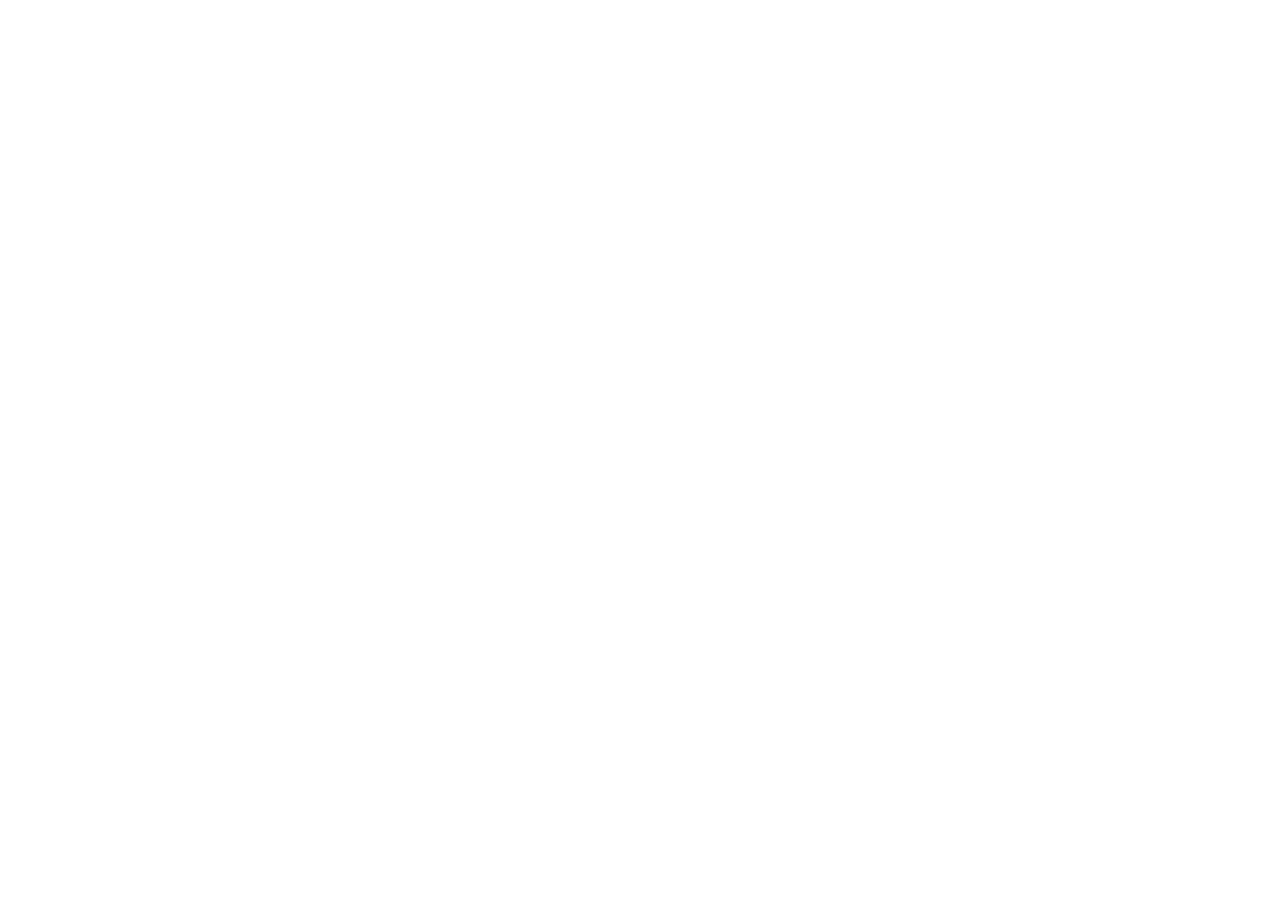
==== documents/d43.html @ f88473c8 "New folder structure" ====
<!doctype html>
<html lang="en">
<head>
<title>My project</title>
<meta charset="utf-8">
<link rel="stylesheet" href="css/CETEIcean.css" />
<link rel="stylesheet" href="css/style.css" />

<script src="js/CETEI.js"></script>
</head> <body>
<div id="TEI"></div>
<script>
var CETEIcean = new CETEI();

CETEIcean.addBehaviors({
"tei": {
"teiHeader" : null,
"head": [ "<a href=\"http://symogih.org\">" , "</a>" ]
} });

CETEIcean.getHTML5("data/d43.xml", function(data) {
document.getElementById("TEI").appendChild(data) })
</script> </body>
</html>
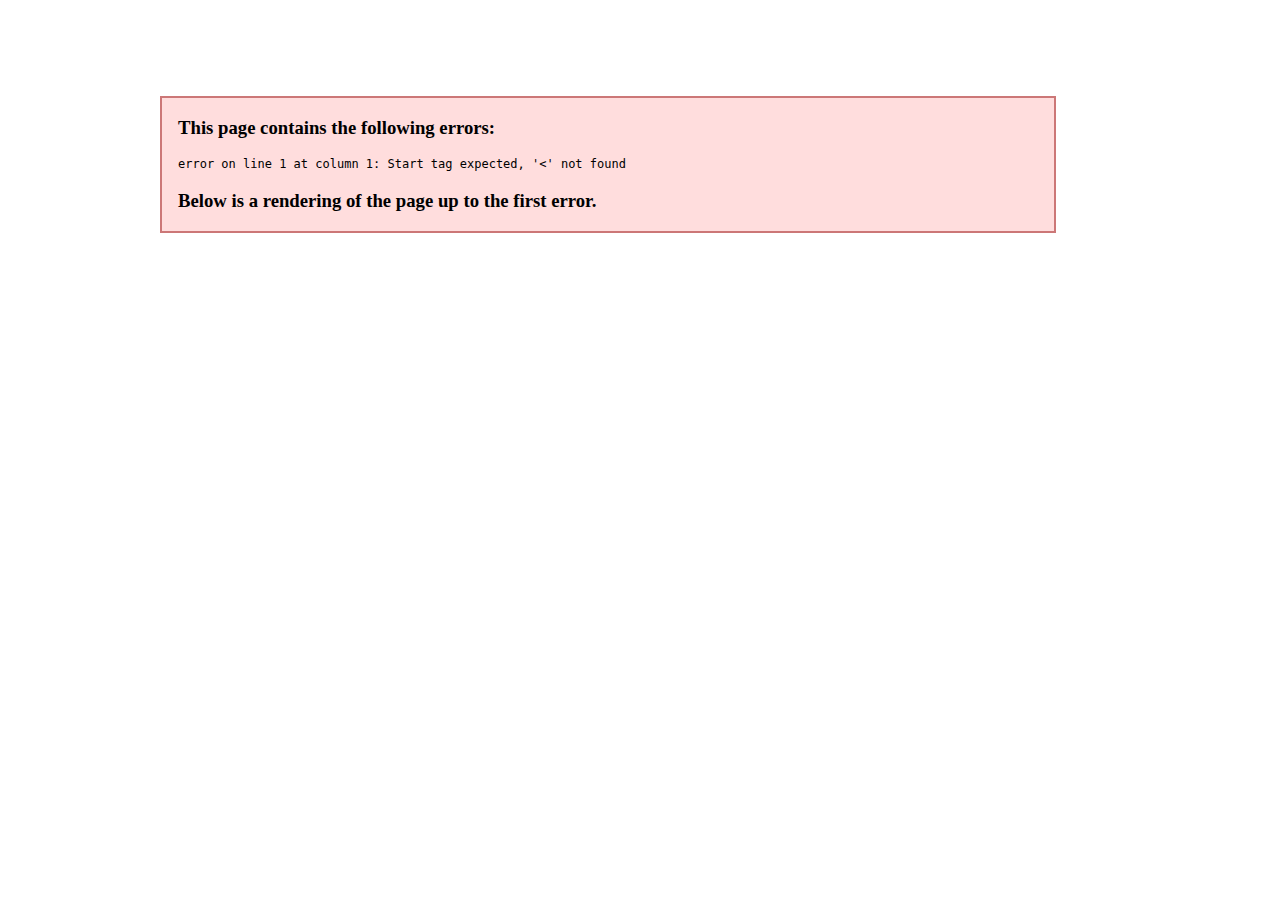
==== commit 69691b96: "Correction référence js" ====
--- a/documents/d43.html
+++ b/documents/d43.html
@@ -3,10 +3,10 @@
 <head>
 <title>My project</title>
 <meta charset="utf-8">
-<link rel="stylesheet" href="css/CETEIcean.css" />
-<link rel="stylesheet" href="css/style.css" />
+<link rel="stylesheet" href="../css/CETEIcean.css" />
+<link rel="stylesheet" href="../css/style.css" />
 
-<script src="js/CETEI.js"></script>
+<script src="../js/CETEI.js"></script>
 </head> <body>
 <div id="TEI"></div>
 <script>
@@ -14,8 +14,7 @@
 
 CETEIcean.addBehaviors({
 "tei": {
-"teiHeader" : null,
-"head": [ "<a href=\"http://symogih.org\">" , "</a>" ]
+"teiHeader" : null
 } });
 
 CETEIcean.getHTML5("data/d43.xml", function(data) {
--- a/css/CETEIcean.css
+++ b/css/CETEIcean.css
@@ -0,0 +1,1845 @@
+/* language support */
+/* render Arabic, Persian, Ottoman, Hebrew  as rtl */
+[lang = "ar"],
+[lang = "ota"],
+[lang = "fa"],
+[lang = "he"],
+[lang *="-Arab-AR"]{
+    direction:rtl;
+    text-align:right;
+}
+/* display latin scripts as ltr  */
+[lang = "en"],
+[lang = "fr"],
+[lang = "de"],
+[lang = "it"],
+[lang *="ar-Latn-"],
+[lang *="ota-Latn-"]{
+    direction:ltr;
+    text-align:left;
+}
+
+/* Choice elements */
+tei-choice tei-abbr + tei-expan:before,
+tei-choice tei-expan + tei-abbr:before,
+tei-choice tei-sic + tei-corr:before,
+tei-choice tei-corr + tei-sic:before,
+tei-choice tei-orig + tei-reg:before,
+tei-choice tei-reg + tei-orig:before {
+  content: " (";
+}
+tei-choice tei-abbr + tei-expan:after,
+tei-choice tei-expan + tei-abbr:after,
+tei-choice tei-sic + tei-corr:after,
+tei-choice tei-corr + tei-sic:after,
+tei-choice tei-orig + tei-reg:after,
+tei-choice tei-reg + tei-orig:after {
+  content: ")";
+}
+/* A */
+tei-ab {
+  display: block;
+  margin-top: 1em;
+  margin-bottom: 1em;
+}
+tei-accMat {
+  display: block;
+}
+tei-accMat:before {
+  content: "accompanying materials: ";
+}
+tei-acquisition {
+  display: block;
+  margin-top: 0;
+  margin-bottom: 0;
+}
+tei-acquisition:before {
+  font-weight: bold;
+  content: "acquisition";
+}
+tei-activity {
+  display: block;
+}
+tei-activity:before {
+  content: "activity: ";
+}
+tei-actor {
+  /* Empty Rule Set */
+}
+/* add */
+/* Could add other [place=] variations */
+tei-add[place=above] {
+  vertical-align: super;
+}
+tei-add[place=inline]:before {
+  content: "«";
+}
+tei-add[place=inline]:after {
+  content: "»";
+}
+tei-add[place=below] {
+  vertical-align: sub;
+}
+tei-addName {
+  /* Empty Rule Set */
+}
+tei-addSpan {
+  /* Empty Rule Set */
+}
+tei-additional {
+  display: block;
+}
+tei-additions {
+  display: block;
+}
+tei-additions:before {
+  content: "Significant additions within the document: ";
+}
+tei-addrLine {
+  display: block;
+}
+tei-address {
+  /* Empty Rule Set */
+}
+tei-address[data-tei-rend~="block"], addresss[data-tei-rendition~="#block"] {
+  display: block;
+}
+tei-adminInfo {
+  display: block;
+}
+tei-affiliation {
+  /* Empty Rule Set */
+}
+tei-age {
+  /* Empty Rule Set */
+}
+tei-alt {
+  /* Empty Rule Set */
+}
+tei-altGrp {
+  /* Empty Rule Set */
+}
+tei-altIdent {
+  /* Empty Rule Set */
+}
+tei-altIdentifier {
+  /* Empty Rule Set */
+}
+tei-am {
+  /* Empty Rule Set */
+}
+tei-analytic {
+  /* Empty Rule Set */
+}
+tei-anchor {
+  /* Empty Rule Set */
+}
+tei-app {
+  /* Empty Rule Set */
+}
+tei-app tei-note {
+  display: none;
+}
+tei-appInfo {
+  display: block;
+}
+tei-appInfo:before {
+  content: "Application information: ";
+}
+tei-application {
+  display: block;
+}
+tei-application:after {
+  content: " " attr(version);
+}
+tei-arc {
+  /* Empty Rule Set */
+}
+tei-argument {
+  display: block;
+}
+tei-att {
+  font-family: Courier,monospace;
+}
+tei-att:before {
+  content: "@";
+}
+tei-attDef {
+  /* Empty Rule Set */
+}
+tei-attList {
+  /* Empty Rule Set */
+}
+tei-attRef {
+  /* Empty Rule Set */
+}
+tei-author {
+  /* Empty Rule Set */
+}
+tei-titleStmt > tei-author {
+  display: block;
+  margin-bottom: 1em;
+}
+tei-authority {
+  /* Empty Rule Set */
+}
+tei-publicationStmt > tei-availability {
+  font-size: 80%;
+}
+tei-publicationStmt > tei-availability:before {
+  font-weight: bold;
+  content: "Availability: ";
+}
+tei-publicationStmt > tei-availability[data-tei-status]:before {
+  font-weight: bold;
+  content: "Availability (" attr(status) "): ";
+}
+/* B */
+tei-back {
+  display: block;
+}
+tei-bibl {
+  /* Empty Rule Set */
+}
+tei-bibl[data-tei-rend~="block"], bibl[data-tei-rendition~="#block"] {
+  display: block;
+  padding-left: 2em;
+  text-indent: -2em;
+}
+tei-biblFull {
+  display: block;
+}
+tei-biblScope {
+  /* Empty Rule Set */
+}
+tei-biblStruct {
+  /* Empty Rule Set */
+}
+tei-bicond {
+  /* Empty Rule Set */
+}
+tei-binary {
+  /* Empty Rule Set */
+}
+tei-binaryObject {
+  /* Empty Rule Set */
+}
+tei-binding {
+  display: block;
+}
+tei-binding:before {
+  content: "Binding: \a";
+  white-space: pre-wrap;
+}
+tei-binding[data-tei-contemporary]:before {
+  content: "Binding: \A" "Contemporary: " attr(contemporary) "\A";
+  white-space: pre-wrap;
+}
+tei-bindingDesc {
+  display: block;
+}
+tei-bindngDesc:before {
+  content: "Binding Description: \A";
+}
+tei-birth {
+  display: block;
+}
+tei-birth:before {
+  content: "Birth: ";
+}
+tei-bloc {
+  /* Empty Rule Set */
+}
+tei-broadcast {
+  /* Empty Rule Set */
+}
+tei-byline {
+  /* Empty Rule Set */
+}
+/* c */
+tei-c {
+  /* Empty Rule Set */
+}
+tei-cRefPattern {
+  display: none;
+}
+tei-caesura {
+  /* Empty Rule Set */
+}
+tei-camera {
+  /* Empty Rule Set */
+}
+tei-caption {
+  display: block;
+  margin-top: 1em;
+  margin-bottom: 1em;
+}
+tei-case[data-tei-value]:before {
+  font-weight: bold;
+  content: attr(value) " ";
+}
+tei-castGroup {
+  display: block;
+  margin-top: 1em;
+  margin-bottom: 1em;
+}
+tei-castItem {
+  display: list-item;
+}
+tei-castList {
+  display: block;
+  list-style-type: none;
+  margin-top: 1em;
+  margin-bottom: 1em;
+  margin-left: 2em;
+}
+tei-catDesc {
+  /* Empty Rule Set */
+}
+tei-catRef {
+  /* Empty Rule Set */
+}
+tei-category {
+  /* Empty Rule Set */
+}
+tei-cb {
+  display: block;
+  margin-top: 1em;
+  margin-bottom: 1em;
+}
+tei-cb:before {
+  content: "[column break]";
+}
+tei-cell {
+  display: table-cell;
+  padding: 1em 1.5em 1em 1em;
+  /*
+tei-border-left: 2px solid @border-color;
+tei-border-top:2px solid @border-color;
+tei-*/
+  border: 1px dotted #aaaaaa;
+  width: 100%;
+}
+/* for cell or row with @role = label */
+tei-[data-tei-role=label] {
+  font-weight: bold;
+}
+tei-certainty {
+  /* Empty Rule Set */
+}
+tei-change {
+  /* Empty Rule Set */
+}
+tei-channel {
+  /* Empty Rule Set */
+}
+tei-charDecl {
+  /* Empty Rule Set */
+}
+tei-charName {
+  /* Empty Rule Set */
+}
+tei-charProp {
+  /* Empty Rule Set */
+}
+tei-choice {
+  /* Empty Rule Set */
+}
+tei-cit {
+  /* Empty Rule Set */
+}
+tei-cl {
+  /* Empty Rule Set */
+}
+tei-classCode {
+  /* Empty Rule Set */
+}
+tei-classDecl {
+  /* Empty Rule Set */
+}
+tei-classRef {
+  /* Empty Rule Set */
+}
+tei-classSpec {
+  /* Empty Rule Set */
+}
+tei-classes {
+  /* Empty Rule Set */
+}
+tei-climate {
+  display: block;
+  margin-top: 1em;
+  margin-bottom: 1em;
+}
+tei-climate:before {
+  font-weight: bold;
+  content: "Climate: ";
+}
+tei-closer {
+  /* Empty Rule Set */
+}
+tei-code {
+  font-family: Courier,monospace;
+}
+/* jawalsh:
+For things like collation, condition, etc. that can have text or paragraphs as
+children, we should use margins, when the content is text, and no margins when there
+are child paragraphs (or other block elements). Otherwise we end up with double
+margins. */
+tei-collation {
+  display: block;
+  margin-top: 1em;
+  margin-bottom: 1em;
+}
+tei-collection {
+  /* Empty Rule Set */
+}
+tei-colloc {
+  /* Empty Rule Set */
+}
+tei-colophon {
+  font-style: italic;
+}
+tei-cond {
+  /* Empty Rule Set */
+}
+tei-condition {
+  display: block;
+  margin-top: 1em;
+  margin-bottom: 1em;
+}
+tei-constitution {
+  display: block;
+  margin-top: 1em;
+  margin-bottom: 1em;
+}
+tei-constitution:before {
+  font-weight: bold;
+  content: "Constitution: ";
+}
+tei-constitution[data-tei-type] {
+  display: block;
+  margin-top: 1em;
+  margin-bottom: 1em;
+}
+tei-constitution[data-tei-type]:before {
+  font-weight: bold;
+  content: "Constitution (" attr(type) "): ";
+}
+tei-constitution[data-tei-type=frags] {
+  display: block;
+  margin-top: 1em;
+  margin-bottom: 1em;
+}
+tei-constitution[data-tei-type=frags]:before {
+  font-weight: bold;
+  content: "Constitution (fragments): ";
+}
+tei-constraint {
+  /* Empty Rule Set */
+}
+tei-constraintSpec {
+  /* Empty Rule Set */
+}
+tei-content {
+  /* Empty Rule Set */
+}
+/* jawalsh:
+tei-Need to discuss and coordinate handling of sic/corr, abbr/expan, and orig/reg */
+tei-corr {
+  /* Empty Rule Set */
+}
+tei-correction {
+  /* Empty Rule Set */
+}
+tei-country {
+  /* Empty Rule Set */
+}
+tei-creation {
+  /* Empty Rule Set */
+}
+/*jawalsh:
+tei-Need to handle attributes for custEvent. All the att.datable* attributes will be tricky.
+tei-custodialHist and custEvent may normally be hidden along with other header metadata, but
+tei-we'll have other datable elements that may be tricky. */
+tei-custEvent {
+  display: list-item;
+}
+tei-custodialHist {
+  display: block;
+  margin-top: 1em;
+  margin-bottom: 1em;
+}
+/* d */
+tei-date[data-tei-when]:empty:before {
+  content: attr(when);
+}
+/* e */
+tei-editionStmt {
+  display:block;
+}
+tei-egXML {
+  display: block;
+  font-size: 80%;
+  margin-left: 1em;
+  padding-left: 1em;
+  border-left: 1px solid #aaaaaa;
+  margin-top: .75em;
+  margin-bottom: .75em;
+  padding-top: .75em;
+  padding-bottom: .75em;
+  font-family: monospace;
+  white-space: pre;
+}
+tei-emph {
+  font-style: italic;
+}
+tei-encodingDesc {
+  display: none;
+}
+tei-epigraph {
+  display: block;
+  margin-top: 1em;
+  margin-bottom: 1em;
+}
+tei-explicit {
+  font-style: italic;
+}
+tei-fileDesc > extent {
+  display: none;
+}
+/* f */
+tei-figure {
+  display: block;
+  text-align: center;
+  margin-left: auto;
+  margin-right: auto;
+}
+/* g */
+tei-g {
+  /* Empty Rule Set */
+}
+tei-gap {
+  /* GLS: Depending upon how we handle gap and lacuna, we may want to enclose in [] */
+}
+tei-gap[data-tei-reason='lost']:before {
+  content:'[';
+}
+tei-gap[data-tei-reason='lost']:after {
+  content: attr(data-content) ']';
+}
+tei-gap[data-tei-reason='illegible']:after {
+  content: attr(data-content);
+}
+tei-gb {
+  /* Empty Rule Set */
+}
+tei-gen {
+  /* Empty Rule Set */
+}
+tei-genName {
+  /* Empty Rule Set */
+}
+tei-geo {
+  /* Empty Rule Set */
+}
+tei-geoDecl {
+  /* Empty Rule Set */
+}
+tei-geogFeat {
+  /* Empty Rule Set */
+}
+tei-geogName {
+  /* Empty Rule Set */
+}
+tei-gi {
+  font-family: Courier,monospace;
+}
+tei-gi:before {
+  content: "<";
+}
+tei-gi:after {
+  content: ">";
+}
+tei-gloss {
+  /* Empty Rule Set */
+}
+tei-glyph {
+  /* Empty Rule Set */
+}
+tei-glyphName {
+  /* Empty Rule Set */
+}
+tei-gram {
+  /* Empty Rule Set */
+}
+tei-gramGrp {
+  /* Empty Rule Set */
+}
+tei-graph {
+  /* Empty for now */
+}
+tei-graphic {
+}
+tei-group {
+  /* Empty Rule Set */
+}
+/* h */
+tei-handDesc {
+  /* Empty Rule Set */
+}
+tei-handNote {
+  /* Empty Rule Set */
+}
+tei-handNotes {
+  /* Empty Rule Set */
+}
+tei-handShift {
+  /* Empty Rule Set */
+}
+/* Need head with TEI parent to distinguish from HTML head */
+tei-TEI tei-head {
+  display: block;
+  font-family: Arvo, sans-serif;
+  font-weight: normal;
+}
+tei-body > tei-head {
+  font-size: 180%;
+  text-indent: -0.5em;
+}
+tei-div.textpart {
+  display: none;
+}
+tei-div > tei-head {
+  font-size: 170%;
+  text-indent: -0.5em;
+}
+tei-div > tei-div > tei-head {
+  font-size: 155%;
+}
+tei-div > tei-div > tei-div > tei-head {
+  font-size: 140%;
+}
+tei-div > tei-div > tei-div > tei-div > tei-head, list > tei-head {
+  font-size: 130%;
+}
+tei-div > tei-div > tei-div > tei-div > tei-div > tei-head {
+  font-size: 120%;
+}
+tei-div > tei-div > tei-div > tei-div > tei-div > tei-div tei-head {
+  font-size: 110%;
+}
+tei-figure > tei-head {
+  display: block;
+  margin: 1.5em auto 1.5em auto;
+  padding: .5em 1.5em 1.5em 1.5em;
+  border: 1px solid black;
+  border-radius: 15px;
+  width: 325px;
+  position: relative;
+  border: 1px solid #aaaaaa;
+  background: #fafafa;
+  /* reset text-indent for note with <l> ancestors. */
+  text-indent: 0;
+  font-size: 85%;
+  text-align: justify;
+  -webkit-box-shadow: 0px 1px 3px rgba(0, 0, 0, 0.25);
+  -moz-box-shadow: 0px 1px 3px rgba(0, 0, 0, 0.25);
+  box-shadow: 0px 1px 3px rgba(0, 0, 0, 0.25);
+  width: 85%;
+  font-family: Georgia, Serif;
+  font-size: 13pt;
+}
+tei-headItem {
+  /* Empty Rule Set */
+}
+tei-headLabel {
+  /* Empty Rule Set */
+}
+tei-height {
+  /* Empty Rule Set */
+}
+tei-heraldry {
+  /* Empty Rule Set */
+}
+tei-hi[rend="caps"] {
+  font-weight:bold;
+}
+tei-hi[rend="italic"] {
+  font-style: italic;
+}
+tei-hi {
+  /* GLS: do we want to bold this or change the background color? */
+}
+tei-history {
+  /* Empty Rule Set */
+}
+tei-hom {
+  /* Empty Rule Set */
+}
+tei-hyph {
+  /* Empty Rule Set */
+}
+tei-hyphenation {
+  /* Empty Rule Set */
+}
+/* i */
+tei-iNode {
+  /* Empty Rule Set */
+}
+tei-iType {
+  /* Empty Rule Set */
+}
+tei-ident {
+  font-family: Courier,monospace;
+}
+tei-idno {
+  /* Empty Rule Set */
+}
+tei-if {
+  /* Empty Rule Set */
+}
+tei-iff {
+  /* Empty Rule Set */
+}
+tei-imprimatur {
+  /* Empty Rule Set */
+}
+tei-imprint {
+  /* Empty Rule Set */
+}
+tei-incident {
+  /* Empty Rule Set */
+}
+tei-incipit {
+  font-style: italic;
+}
+tei-index {
+  /* Empty Rule Set */
+}
+tei-institution {
+  /* Empty Rule Set */
+}
+tei-interaction {
+  /* Empty Rule Set */
+}
+tei-interpGrp {
+  /* Empty Rule Set */
+}
+tei-interpretation {
+  /* Empty Rule Set */
+}
+tei-item {
+  display: list-item;
+  margin-left: 1em;
+}
+tei-cell item {
+  margin-left: 1em;
+}
+
+/* j */
+tei-join {
+  /* Empty Rule Set */
+}
+tei-joinGrp {
+  /* Empty Rule Set */
+}
+/* k */
+tei-keywords {
+  /* Empty Rule Set */
+}
+tei-kinesic {
+  /* Empty Rule Set */
+}
+/* l */
+tei-l {
+  display: block;
+  width: 35em;
+}
+tei-l[data-lineno]:before {
+  content: attr(data-lineno);
+  position: absolute;
+  left: 2em;
+}
+tei-lacunaEnd {
+  /* Empty Rule Set */
+}
+tei-lacunaStart {
+  /* Empty Rule Set */
+}
+tei-lang {
+  /* Empty Rule Set */
+}
+tei-langKnowledge {
+  /* Empty Rule Set */
+}
+tei-langKnown {
+  /* Empty Rule Set */
+}
+tei-langUsage {
+  /* Empty Rule Set */
+}
+tei-language {
+  /* Empty Rule Set */
+}
+tei-layout {
+  /* Empty Rule Set */
+}
+tei-layoutDesc {
+  /* Empty Rule Set */
+}
+tei-lb {
+  /* Empty Rule Set */
+}
+tei-lb:after {
+  content: '\a';
+  white-space: pre;
+}
+tei-lbl {
+  /* Empty Rule Set */
+}
+tei-leaf {
+  /* Empty Rule Set */
+}
+tei-app[data-tei-type=inline] tei-lem {
+}
+tei-lg {
+  display: block;
+  margin-top: 1em;
+  margin-bottom: 1em;
+}
+tei-link {
+  /* Empty Rule Set */
+}
+tei-linkGrp {
+  /* Empty Rule Set */
+}
+tei-list {
+  display: block;
+  margin-top: 1em;
+  margin-bottom: 1em;
+  list-style-type: none;
+}
+tei-item > tei-list {
+  margin-top: 0;
+}
+tei-sourceDesc tei-list {
+  list-style-type: none;
+}
+tei-sourceDesc > tei-list > tei-head {
+  font-size: 140%;
+  font-weight: bold;
+}
+tei-sourceDesc tei-list > tei-item {
+  display: list-item;
+}
+
+/* Match only lists that are descendants of
+tei-text. Otherwise they show up in the header. */
+tei-text tei-list[type=simple] {
+  list-style-type: none;
+}
+tei-text tei-list[type=bulleted] {
+  list-style-type: disc;
+}
+tei-text tei-list[type=ordered] {
+  list-style-type: none;
+  counter-reset: items 0;
+}
+tei-text tei-list[type=ordered] > tei-item {
+  display: list-item;
+  margin-left: 0;
+}
+tei-item > tei-list[type=ordered] {
+  margin-left: 1em;
+}
+tei-text tei-list[type=ordered] > item:before {
+  counter-increment: items 1;
+  content: counter(items, decimal) ". ";
+}
+tei-text tei-list[type=gloss] {
+  list-style-type: none;
+}
+tei-list[type="gloss"] > tei-label {
+  display: block;
+  margin-top: 0.25em;
+  margin-bottom: 0.25em;
+  font-weight: bold;
+}
+tei-list[type="gloss"] > tei-item {
+  margin-left: 2em;
+}
+tei-item > tei-list[type=ordered] {
+  margin-left: 1em;
+}
+tei-listApp {
+  display: block;
+  margin: 1em;
+  padding: 1em;
+}
+
+/* sourceDesc lists */
+tei-listBibl {
+  display:block;
+  list-style-type: none;
+  margin-left: .5 em;
+  margin-top: .5em;
+}
+tei-listBibl > tei-head {
+  font-size: 120%;
+  font-weight: bold;
+}
+tei-listBibl > tei-bibl {
+  display: list-item;
+  margin-left: .5em;
+}
+tei-listWit {
+  display:block;
+  list-style-type: none;
+  margin-left: .5em;
+}
+tei-listWit > tei-head {
+  font-size: 120%;
+  font-weight: bold;
+}
+tei-listWit > tei-witness {
+  display: list-item;
+  margin-left: 2em;
+  text-indent: -1.1em;
+}
+tei-witness > tei-listWit {
+  display: inline;
+}
+tei-witness > tei-listWit > tei-head {
+  display: inline;
+}
+tei-witness > tei-listWit > tei-witness {
+  display: inline;
+}
+tei-localName {
+  /* Empty Rule Set */
+}
+tei-locale {
+  /* Empty Rule Set */
+}
+tei-location {
+  /* Empty Rule Set */
+}
+tei-locus {
+  display: none;
+}
+tei-locusGrp {
+  /* Empty Rule Set */
+}
+/* m */
+tei-m {
+  /* Empty Rule Set */
+}
+tei-macroRef {
+  /* Empty Rule Set NOT SURE WHAT EXACTLY*/
+}
+tei-macroSpec {
+  /* dunno */
+}
+tei-mapping {
+  /* not sure, maybe create rends for a few standard types, maybe hide */
+}
+tei-material {
+  /* Empty Rule Set */
+}
+tei-measure {
+  /* Empty Rule Set */
+}
+tei-measureGrp {
+  /* probably want to display attributes, at least units and type */
+}
+tei-meeting {
+  /*Block */
+}
+tei-memberOf {
+  /* Empty Rule Set */
+}
+tei-mentioned {
+  /* think do nothing, not real clear on function, maybe hide? */
+}
+tei-metDecl {
+  /* Empty Rule Set */
+}
+tei-metSym {
+  /* Empty Rule Set */
+}
+tei-milestone {
+  display: none;
+  margin-left: auto;
+  margin-right: auto;
+  text-align: center;
+}
+tei-milestone:before {
+  /*content: "* * * * *";*/
+}
+tei-moduleRef {
+  /* probably hide, not sure how we want to deal */
+}
+tei-moduleSpec {
+  /* probably hide, not sure how we want to deal */
+}
+tei-monogr {
+  /* block with space above, below */
+}
+tei-mood {
+  /* Empty Rule Set */
+}
+tei-move {
+  /* not sure, block, maybe just ital, maybe in parenths*/
+}
+tei-msContents {
+  /* inline */
+}
+tei-msDesc {
+  /* block with space above, below */
+}
+tei-msIdentifier {
+  /* block */
+}
+tei-msItem {
+  /* block */
+}
+tei-msItemStruct {
+  /* block */
+}
+tei-msName {
+  /* Empty Rule Set */
+}
+tei-msPart {
+  /* not sure, think block */
+}
+tei-musicNotation {
+  font-weight: bold;
+}
+tei-musicNotation:before {
+  font-weight: bold;
+  content: "Musical Notation: ";
+}
+/* n */
+tei-name {
+  /* Empty Rule Set */
+}
+tei-nameLink {
+  /* Empty Rule Set */
+}
+tei-namespace {
+  /* not sure, hide? */
+}
+tei-nationality {
+  /* Empty Rule Set */
+}
+tei-node {
+  display: none;
+}
+tei-normalization {
+  /* Empty Rule Set */
+}
+tei-note {
+  /*
+  display: block;
+  margin: 1.5em auto 1.5em auto;
+  padding: .5em 1.5em 1.5em 1.5em;
+  border: 1px solid black;
+  border-radius: 15px;
+  width: 325px;
+  position: relative;
+  border: 1px solid #aaaaaa;
+  background: #fafafa;
+  /* reset text-indent for note with <l> ancestors. */
+  /*
+  text-indent: 0;
+  font-size: 85%;
+  text-align: justify;
+  -webkit-box-shadow: 0px 1px 3px rgba(0, 0, 0, 0.25);
+  -moz-box-shadow: 0px 1px 3px rgba(0, 0, 0, 0.25);
+  box-shadow: 0px 1px 3px rgba(0, 0, 0, 0.25);
+  */
+}
+tei-notesStmt {
+  /* do we want to box each individual <note> if they're in a <notesStmt>? */
+  display: none;
+}
+tei-num {
+  /* Empty Rule Set */
+}
+tei-number {
+  /* Empty Rule Set */
+}
+tei-numeric {
+  /* not sure, depends how we're dealing with <f>'s */
+}
+tei-nym {
+  /* not really sure here */
+}
+/* o */
+tei-oRef {
+  /* not sure, think do nothing */
+}
+tei-oVar {
+  font-style: italic;
+}
+tei-objectDesc {
+  /* Empty Rule Set */
+}
+tei-objectType {
+  /* Empty Rule Set */
+}
+tei-occupation {
+  /* Empty Rule Set */
+}
+tei-offset {
+  /* Empty Rule Set */
+}
+tei-opener {
+  /* Empty Rule Set */
+}
+tei-org {
+  /* Empty Rule Set */
+}
+tei-orgName {
+  /* Empty Rule Set */
+}
+tei-origDate {
+  /* Empty Rule Set */
+}
+tei-origPlace {
+  font-weight: bold;
+}
+tei-origPlace:before {
+  font-weight: bold;
+  content: "Place of Origin: ";
+}
+tei-origin {
+  /* Empty Rule Set */
+}
+/* p */
+tei-p {
+  display: block;
+  margin-top: 1em;
+  margin-bottom: 1em;
+  text-align: justify;
+}
+*[data-tei-rendition~="#center"] p {
+  text-align: center;
+}
+tei-availability > p:first-child {
+  margin-top: 0em;
+}
+tei-pRef {
+  /* rend attribute target */
+}
+tei-pVar {
+  /* rend attribute target */
+}
+tei-particDesc {
+  /* Empty Rule Set */
+}
+tei-pause {
+  /* Empty Rule Set*/
+}
+tei-pb {
+  /*
+  display: block;
+  width: 100%;
+  text-align: right;
+  color: gray;
+  margin: 2em 0 2em 0;
+  font-size: 11pt;
+  */
+}
+/*
+tei-pb:before {
+tei-	content: "[page:\a0" attr(n) "]";
+}
+tei-*/
+tei-pc {
+  /* Empty Rule Set */
+}
+tei-per {
+  /* don't know, check back */
+}
+tei-performance {
+  display: block;
+  margin-top: 1em;
+  margin-bottom: 1em;
+}
+tei-persName {
+  /* Empty Rule Set */
+}
+tei-person {
+  display: block;
+  margin-top: 1em;
+  margin-bottom: 1em;
+}
+tei-personGrp {
+  display: block;
+  margin-top: 1em;
+  margin-bottom: 1em;
+}
+tei-phr {
+  /* Empty Rule Set */
+}
+tei-physDesc {
+  /* Empty Rule Set */
+}
+tei-place {
+  /* Empty Rule Set */
+}
+tei-placeName {
+  /* Empty Rule Set */
+}
+tei-population {
+  /* dunno with this one */
+}
+tei-pos {
+  /* Empty Rule Set */
+}
+tei-postBox {
+  /* Empty Rule Set */
+}
+tei-postCode {
+  /* Empty Rule Set */
+}
+tei-postscript {
+  display: block;
+  margin-top: 2em;
+}
+tei-precision {
+  /* Empty Rule Set */
+}
+tei-preparedness {
+  /* Empty Rule Set */
+}
+tei-principal {
+  font-weight: bold;
+}
+tei-principal:before {
+  font-weight: bold;
+  content: "Principal: ";
+}
+tei-profileDesc {
+  display: none;
+}
+tei-projectDesc {
+  /* Empty Rule Set */
+}
+tei-prologue {
+  /* Empty Rule Set */
+}
+tei-pron {
+  /* Empty Rule Set */
+}
+tei-provenance {
+  /* inline */
+}
+tei-pubPlace {
+  /* Empty Rule Set */
+}
+tei-publicationStmt > * {
+  display: none;
+}
+tei-publicationStmt {
+  display: block;
+  margin-top: 1em;
+  margin-bottom: 1em;
+}
+tei-publicationStmt > date {
+  display: none;
+}
+tei-publicationStmt > publisher {
+  display: none;
+}
+tei-purpose {
+  /* Empty Rule Set */
+}
+/* q */
+tei-q {
+  quotes: "\201c" "\201d" "\2018" "\2019" "\201c" "\201d" "\2018" "\2019" "\201c" "\201d" "\2018" "\2019" "\201c" "\201d";
+}
+tei-q:before {
+  content: "";
+}
+tei-q:after {
+  content: "";
+}
+tei-q[data-tei-next]:after {
+  content: "" !important;
+}
+tei-q[data-tei-prev]:before {
+  content: "" !important;
+}
+tei-quotation {
+  /* Empty Rule Set */
+}
+tei-quote {
+tei-font-style:italic;
+}
+/*
+tei-quote {
+  quotes: "\201c" "\201d" "\2018" "\2019" "\201c" "\201d" "\2018" "\2019" "\201c" "\201d" "\2018" "\2019" "\201c" "\201d";
+}
+tei-quote:before {
+  content: open-quote;
+}
+tei-quote:after {
+  content: close-quote;
+}
+tei-quote[next]:after {
+  content: "" !important;
+}
+tei-quote[prev]:before {
+  content: "" !important;
+}
+tei-*/
+/* r */
+tei-app tei-rdg {
+  /*perhaps choice */
+  display:none;
+}
+tei-rdgGrp {
+  /* Empty Rule Set */
+}
+tei-re {
+  display: block;
+  margin-top: 0;
+  margin-bottom: 0;
+}
+tei-recordHist {
+  display: block;
+  margin-top: 1em;
+  margin-bottom: 1em;
+}
+tei-recording {
+  /* not sure here, only in header? */
+}
+tei-recordingStmt {
+  /* Empty Rule Set */
+}
+tei-ref {
+  color: #5f0000;
+  text-decoration: underline;
+  cursor: pointer;
+}
+tei-region {
+  /* Empty Rule Set */
+}
+tei-relatedItem {
+  /* Empty Rule Set */
+}
+tei-relation {
+  /* Don't Know*/
+}
+tei-relationGrp {
+  /* Empty Rule Set */
+}
+tei-remarks {
+  font-weight: bold;
+}
+tei-remarks:before {
+  font-weight: bold;
+  content: "remarks: ";
+}
+tei-rendition {
+  /*Don't remember what we decided to do with this*/
+}
+tei-repository {
+  /* Empty Rule Set */
+}
+tei-residence {
+  /* Empty Rule Set */
+}
+tei-resp {
+  /* Empty Rule Set */
+}
+tei-respStmt {
+  display: block;
+  margin-top: 0;
+  margin-bottom: 0;
+}
+/* hide */
+tei-restore {
+  /* footnote or sidenote perhaps*/
+}
+tei-revisionDesc {
+  display: none;
+}
+tei-rhyme {
+  /* Empty Rule Set */
+}
+tei-role {
+  /* put on same line as roledesc? */
+}
+tei-roleDesc {
+  /* put on same line as role */
+}
+tei-roleName {
+  /* Empty Rule Set */
+}
+tei-root {
+  /* don't know */
+}
+tei-row {
+  display: table-row;
+}
+tei-rs {
+  /* Empty Rule Set */
+}
+/*label*/
+/* s */
+/* When TEI document is embedded in HTML page,
+   TEI's <s> element can be interpreted by
+   browser as HTML <s>, which results in
+   a strike-through from the "user agent"
+   styles. */
+tei-s {
+  text-decoration: none;
+}
+tei-said {
+  /* Empty Rule Set */
+}
+tei-salute {
+  display: block;
+  margin-top: 1em;
+  margin-bottom: 1em;
+}
+tei-samplingDecl {
+  display: block;
+  margin-top: 0;
+  margin-bottom: 0;
+}
+tei-schemaSpec {
+  /*NOT SURE, talk over with group */
+}
+tei-scriptDesc {
+  /*NOT SURE, talk over with group */
+}
+tei-scriptNote {
+  display: block;
+  margin-top: 1em;
+  margin-bottom: 1em;
+}
+tei-scriptStmt {
+  /* not sure */
+}
+tei-seal {
+  display: block;
+  margin-top: 0;
+  margin-bottom: 0;
+}
+tei-seal:before {
+  font-weight: bold;
+  content: "Seal: ";
+}
+tei-sealDesc {
+  display: block;
+  margin-top: 1em;
+  margin-bottom: 1em;
+}
+tei-secFol:before {
+  font-weight: bold;
+  content: "Second Folio: ";
+}
+tei-secl {
+}
+tei-secl>*:first-child:before {
+  content: "\a[";
+  white-space: pre;
+}
+tei-secl>*:last-child:after {
+  content: "]\a\a";
+  white-space: pre;
+}
+tei-seg {
+  /* Empty Set Rule */
+  outline: 0px solid transparent;
+}
+tei-segmentation {
+  /* Empty Rule Set */
+}
+tei-sense {
+  display: block;
+  margin-top: 0;
+  margin-bottom: 0;
+}
+tei-series {
+  /* treat same as seriesstmt? */
+}
+tei-seriesStmt {
+  display: none;
+}
+tei-set {
+  /* Empty Set Rule */
+}
+tei-setting {
+  display: block;
+  margin-top: 0;
+  margin-bottom: 0;
+}
+tei-settingDesc {
+  /* Empty Set Rule */
+}
+tei-settlement {
+  /* Empty Set Rule */
+}
+tei-sex {
+  /* Empty Rule Set */
+}
+tei-shift {
+  /* seems a bit to complex to do anything with */
+}
+tei-sic {
+  /* rend as choice when contained within a choice tag, perhaps as label with parenthesis after when alone */
+}
+tei-signatures {
+  /* DON't KNOW, look again later */
+}
+tei-signed {
+  display: block;
+  margin-top: 2em;
+  /*should make name a block when contained within  */
+}
+tei-soCalled {
+  quotes: "\201c" "\201d" "\2018" "\2019" "\201c" "\201d" "\2018" "\2019" "\201c" "\201d" "\2018" "\2019" "\201c" "\201d";
+}
+tei-soCalled:before {
+  content: open-quote;
+}
+tei-soCalled:after {
+  content: close-quote;
+}
+tei-soCalled[data-tei-next]:after {
+  content: "" !important;
+}
+tei-soCalled[data-tei-prev]:before {
+  content: "" !important;
+}
+tei-socecStatus {
+  /* Empty Set Rule */
+}
+tei-sound {
+  font-style: italic;
+}
+tei-source {
+  display: block;
+  margin-top: 0;
+  margin-bottom: 0;
+}
+tei-sourceDesc {
+  display: none;
+}
+tei-sp {
+  /*empty rule set*/
+}
+tei-space:before {
+  font-weight: bold;
+  content: "";
+}
+tei-span[data-tei-data-n]:before {
+  content: attr(data-n);
+}
+tei-TEI tei-span {
+  /*no rules yet */
+}
+tei-TEI tei-egXML tei-span {
+  display: inline;
+}
+tei-spanGrp {
+  /* NOT SURE, look back on */
+}
+tei-speaker {
+  font-weight: bold;
+  margin-right: 0;
+}
+tei-specDesc {
+  /* NOT SURE, look back on */
+}
+tei-specGrp {
+  /* NOT SURE, look back on */
+}
+tei-specGrpRef {
+  /* NOT SURE, look back on */
+}
+tei-specList {
+  /* Empty Set Rule */
+}
+tei-sponsor {
+  display: block;
+  margin-top: 0;
+  margin-bottom: 0;
+  /* Block element, maybe labeled  */
+}
+tei-sponsor:before {
+  font-weight: bold;
+  content: "Sponsor:";
+}
+tei-stage {
+  display: block;
+  margin-top: 1em;
+  margin-bottom: 1em;
+  font-style: italic;
+}
+tei-stamp {
+  display: block;
+  margin-top: 1em;
+  margin-bottom: 1em;
+}
+tei-stamp:before {
+  font-weight: bold;
+  content: "Stamped: ";
+}
+tei-state {
+  /* Empty Set Rule */
+}
+tei-stdVals {
+  /* Empty Set Rule */
+}
+tei-street {
+  /* Empty Set Rule */
+}
+tei-stress {
+  /* Empty Set Rule */
+}
+tei-string {
+  /* Empty Set Rule */
+}
+tei-stringVal {
+  /* doesn't seem to be part of tei 5 */
+}
+tei-subc {
+  /* Empty Set Rule */
+}
+tei-subst {
+  /* Empty Set Rule */
+}
+tei-summary {
+  /* Empty Set Rule */
+}
+tei-superEntry {
+  /* Block with space above and below, maybe have no block and space for <entry> when contained by this element */
+}
+tei-supplied {
+  /* not sure on this one, seems like we should indicate somehow. Is there a standard way to do this? */
+}
+tei-support {
+  /* Empty Set Rule */
+}
+tei-supportDesc {
+  /* do nothing with or maybe block */
+}
+tei-surface {
+  /* choice */
+}
+tei-surname {
+  /* Empty Set Rule */
+}
+tei-surplus {
+}
+tei-surplus>*:first-child:before {
+  content: "\a[";
+  white-space: pre;
+}
+tei-surplus>*:last-child:after {
+  content: "]\a\a";
+  white-space: pre;
+}
+tei-surrogates {
+  /*Empty Rule Set */
+}
+tei-syll {
+  /* Empty Set Rule */
+}
+tei-symbol {
+  /* Empty Set Rule */
+}
+/* t */
+tei-TEI {
+  display: block;
+}
+tei-table {
+  border-collapse: separate;
+  border-spacing: 2px;
+}
+/* Why is this selector "TEI table" instead of just "table"? */
+tei-TEI tei-table {
+  display: block;
+  margin-top: 2em;
+  margin-bottom: 2em;
+  font-size: 12pt;
+}
+tei-table > head {
+  text-align: center;
+}
+tei-teiHeader {
+  display: block;
+  /*
+tei-border-radius: 15px;
+tei-border: 1px solid black;
+tei-background:white;
+tei-*/
+  margin-top: 2em;
+  margin-bottom: 2em;
+}
+tei-TEI > tei-text {
+  display: block;
+  /*
+tei-border-radius: 15px;
+tei-border: 1px solid black;
+tei-background:white;
+tei-*/
+  line-height: 1.5;
+}
+tei-textClass {
+  display: none;
+}
+tei-textDesc {
+  display: none;
+}
+/* title */
+/* Need TEI ancestor to distinguish TEI title from HTML title */
+tei-TEI tei-title {
+  display: inline;
+}
+tei-TEI tei-title[level=a] {
+  quotes: "\201c" "\201d" "\2018" "\2019" "\201c" "\201d" "\2018" "\2019" "\201c" "\201d" "\2018" "\2019" "\201c" "\201d";
+}
+tei-TEI tei-title[level=a]:before {
+  content: open-quote;
+}
+tei-TEI tei-title[level=a]:after {
+  content: close-quote;
+}
+tei-TEI tei-title[level=a][next]:after {
+  content: "" !important;
+}
+tei-TEI tei-title[level=a][prev]:before {
+  content: "" !important;
+}
+tei-title[level=m] {
+  font-style: italic;
+}
+tei-titleStmt > tei-title {
+  display: block;
+  font-family: Arvo, sans-serif;
+  font-weight: normal;
+  font-weight: bold !important;
+  font-size: 150%;
+}
+tei-typeDesc {
+  display: none;
+}
+/* u */
+tei-u:before {
+  content: "-";
+}
+tei-unicodeName {
+  /* Empty Rule Set */
+}
+tei-usg {
+  /* Empty Rule Set */
+}
+/* v */
+tei-vAlt {
+  /* Empty Rule Set */
+}
+tei-vColl {
+  /* Empty Rule Set */
+}
+tei-vDefault {
+  /* Empty Rule Set */
+}
+tei-vLabel {
+  /* Empty Rule Set */
+}
+tei-vMerge {
+  /* Empty Rule Set */
+}
+tei-vNot {
+  /* Empty Rule Set */
+}
+tei-vRange {
+  /* Empty Rule Set */
+}
+tei-val {
+  /* Empty Rule Set */
+}
+tei-valDesc {
+  /* Empty Rule Set */
+}
+tei-valItem {
+  /* Empty Rule Set */
+}
+tei-valList {
+  /* Empty Rule Set */
+}
+tei-value {
+  /* Empty Rule Set */
+}
+tei-variantEncoding {
+  /* Empty Rule Set */
+}
+tei-view {
+  font-style: italic;
+}
+tei-vocal {
+  /* Empty Rule Set */
+}
+/* w */
+tei-w {
+  /* Empty Rule Set */
+}
+tei-watermark {
+  /* Empty Rule Set */
+}
+tei-when {
+  /* Empty Rule Set */
+}
+tei-width {
+  /* Empty Rule Set */
+}
+tei-wit {
+  /* Empty Rule Set */
+  display: none;
+}
+tei-witDetail {
+  display:none;
+  /* Empty Rule Set */
+}
+tei-witEnd {
+  /* Empty Rule Set */
+}
+tei-witStart {
+  /* Empty Rule Set */
+}
+tei-writing {
+  /* Empty Rule Set */
+}
+/* x */
+tei-xr {
+  /* Empty Rule Set */
+}
+/* z */
+tei-zone {
+  /* Empty Rule Set */
+}
+
+/* styles for html shell and html elements in TEI (e.g.,<a> and <img>) */
+html > body {
+  margin: 0;
+  padding: 0;
+}
+html {
+  margin: 0;
+  padding: 0;
+  margin-left: 2em;
+  margin-right: 4em;
+  padding: 2.5em;
+  font-family: "Lucida Grande", "Cardo", "Arial Unicode MS","Galilee Unicode Gk", "New Athena Unicode", "Athena Unicode", "Palatino Linotype", "Titus Cyberbit Basic", "Vusillus Old Face", "Alphabetum", "Galatia SIL", "Code 2000", "GentiumAlt", "Gentium", "Minion Pro", "GeorgiaGreek", "Vusillus Old Face Italic", "Everson Mono", "Aristarcoj", "Porson", "Legendum", "Aisa Unicode", "Hindsight Unicode", "Caslon", "Verdana", "Tahoma";
+  font-size: 12pt;
+  background-color: white;
+  color: #292929;
+}
--- a/css/style.css
+++ b/css/style.css
@@ -0,0 +1,11 @@
+tei-head {
+  color:red;
+}
+
+tei-head:before {
+  content: attr(n) ". " ;
+}
+
+tei-head:after {
+  content: " !" ;
+}
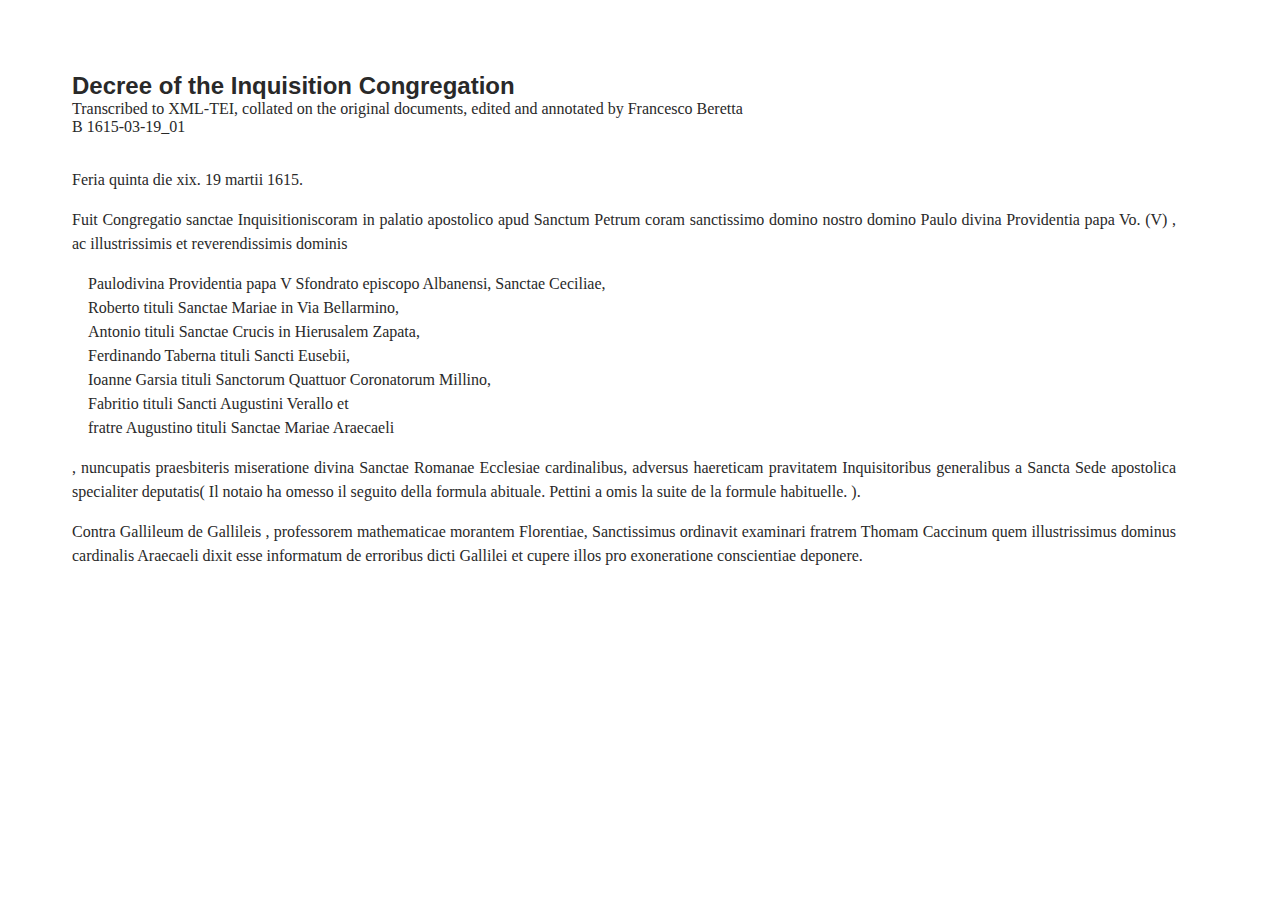
==== commit 67533784: "Création d'un script séparé" ====
--- a/documents/d43.html
+++ b/documents/d43.html
@@ -9,15 +9,9 @@
 <script src="../js/CETEI.js"></script>
 </head> <body>
 <div id="TEI"></div>
+<script src="functions.js"></script>
 <script>
-var CETEIcean = new CETEI();
-
-CETEIcean.addBehaviors({
-"tei": {
-"teiHeader" : null
-} });
-
-CETEIcean.getHTML5("data/d43.xml", function(data) {
-document.getElementById("TEI").appendChild(data) })
-</script> </body>
+custom_ceteicean("../data/d43.xml");
+</script>
+</body>
 </html>
